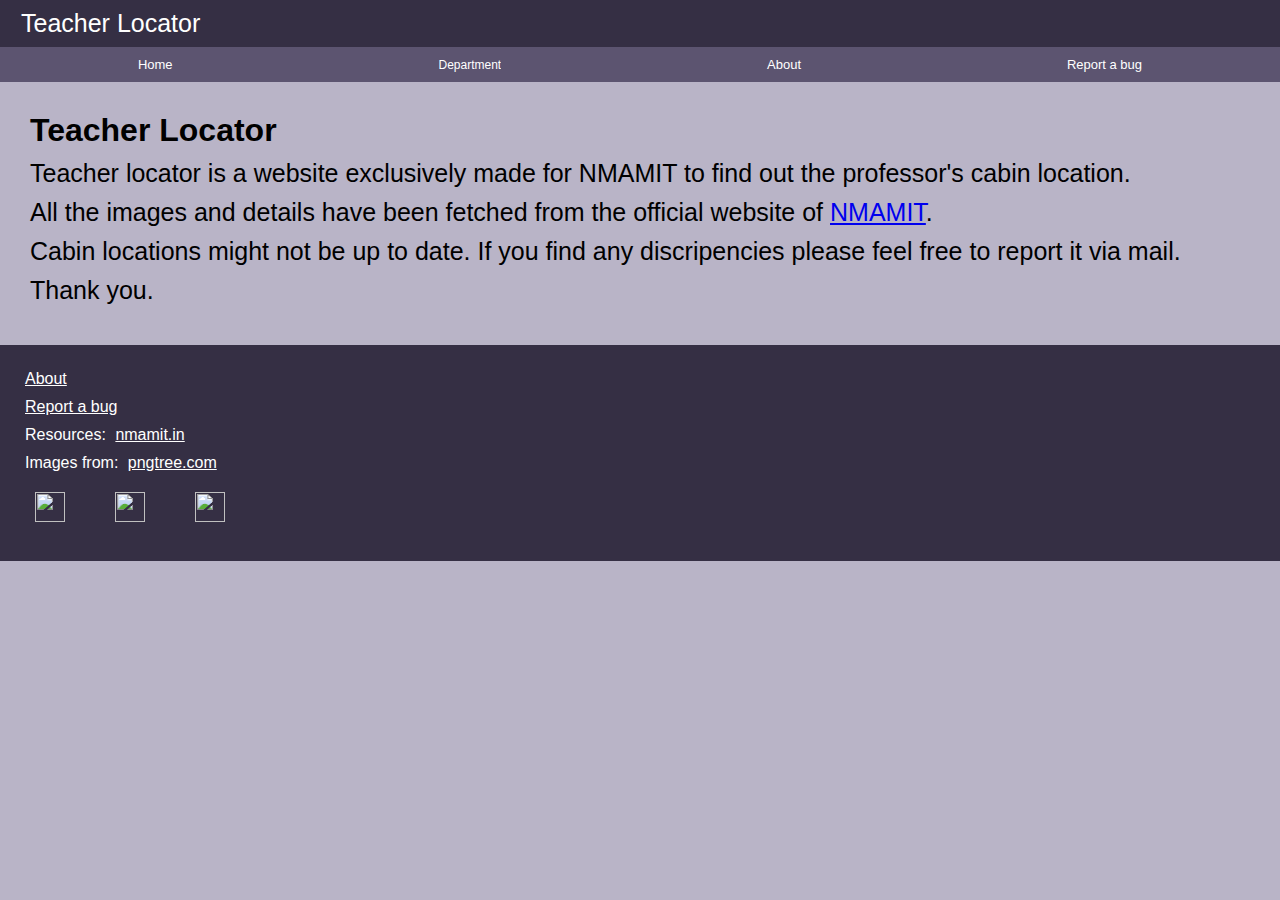
==== about.html @ 5936c3f2 "Added new about page with some changes." ====
<!DOCTYPE html>
<html lang="en">
<head>
    <meta charset="UTF-8">
    <meta name="viewport" content="width=device-width, initial-scale=1.0">
    <link  rel="stylesheet" type="text/css" href="style.css">
    <title>Teacher Locator</title>
</head>
<body>
    <header>
         <a href="index.html">Teacher Locator</a>
    </header>
    <nav class="menu">
    <a href="index.html">Home</a>
        <div class="dropdown">
    <button class="dropbtn">Department 
      <i class="fa fa-caret-down"></i>
    </button>
    <div class="dropdown-content">
      <a href="https://nmamit.nitte.edu.in/department-AI&DS.php">Ai&Ds</a>
      <a href="https://nmamit.nitte.edu.in/department-AI&ML.php">Ai&Ml</a>
      <a href="https://nmamit.nitte.edu.in/department-biotechnology.php">Biotech</a>
      <a href="https://nmamit.nitte.edu.in/department-CCN.php">CC</a>
      <a href="https://nmamit.nitte.edu.in/department-civil.php">Civil</a>
      <a href="https://nmamit.nitte.edu.in/department-computer-science.php">CS</a>
      <a href="https://nmamit.nitte.edu.in/department-electrical-electronics.php">EnE</a>
      <a href="https://nmamit.nitte.edu.in/department-electronics-communication.php">EnC</a>
      <a href="https://nmamit.nitte.edu.in/department-information-science.php">IS</a>
      <a href="https://nmamit.nitte.edu.in/department-mechanical.php">Mech</a>
      <a href="https://nmamit.nitte.edu.in/department-robotics.php">R&Ai</a>
      <a href="https://nmamit.nitte.edu.in/physics.php">Physics</a>
       <a href="https://nmamit.nitte.edu.in/Chemistry.php">Chemistry</a>
      <a href="https://nmamit.nitte.edu.in/mathematics.php">Maths</a>
      <a href="https://nmamit.nitte.edu.in/humanities.php">Humanities</a>
    </div>
  </div>
        <a href="about.html">About</a>
        <a href="mailto:bhavyanayak832@gmail.com">Report a bug</a>
    </nav>
<main class="aboutMain">
<h1>Teacher Locator</h1>
<p>Teacher locator is a website exclusively made for NMAMIT to find out the professor's cabin location.</p>
<p>All the images and details have been fetched from the official website of <a href="https://nmamit.nitte.edu.in">NMAMIT</a>.</p>
<p>Cabin locations might not be up to date. If you find any discripencies please feel free to report it via mail.</p>
<p>Thank you.</p>
</main>
<footer>
        <a href="about.html">About</a>
        <a href="mailto:bhavyanayak832@gmail.com">Report a bug</a>
    <p>Resources: <a href="https://nmamit.nitte.edu.in">nmamit.in</a></p>
    <p>Images from: <a href="https://pngtree.com">pngtree.com</a></p>
    <nav class="fnav">
      <a href="#"><img src="gmailN.png"></a>
      <a href="#"><img src="instagramN.png"></a>
      <a href="#"><img src="linkedinN.png"></a>
    </nav>
  </footer>
</body>
</html>
---- style.css ----
*
{
   padding: 0px;
   margin: 0px;
}

body
{
   font-family: 'Gill Sans', 'Gill Sans MT', Calibri, 
   'Trebuchet MS', sans-serif;
   background-color: #B9B4C7;
}

header
{
   background-color: #352F44;
   font-size: 25px;
   display: flex;
   flex-direction: row;
   padding: 9px;
   align-items: center;
}
header a
{
   text-decoration: none;
   color: white;
}
.menu
{
   display: flex;
   flex-direction: row;
   justify-content: space-around;
   align-items: center;
   font-size: 13px;
   padding: 5px;
   background-color: #5C5470;
   color: white;
   overflow: hidden;
   height: 25px;
}
.menu a
{
  text-decoration: none;
  color: white;
  display: block;
}

.searchBar
{
   margin:20px;
   display: flex;
   justify-content: center;
   align-items: center;
}


.searchBar a{
    color: black;
    display: block;
    text-align: center;
}
input{
font-size: 10px;
padding: 5px;
border-radius: 12px;
}
button{
    padding: 5px;
    margin-left: 10px;
    border: none;
    font-size: 10px;
     cursor: pointer;
     transition: background-color 0.3s ease;
}
button:hover{
   background-color: #B9B4C7;
}

/* CSS for the loading spinner */
.button-loader {
  position: relative;
  overflow: hidden;
}

.button-loader:after {
  content: "";
  position: absolute;
  top: 50%;
  left: 50%;
  width: 24px;
  height: 24px;
  margin: -12px 0 0 -12px;
  border: 4px solid #fff;
  border-top: 4px solid #3498db;
  border-radius: 50%;
  animation: spin 1s linear infinite;
  box-sizing: border-box;
  transform-origin: 50% 50%;
}

@keyframes spin {
  0% { 
    transform: rotate(0deg); 
  }
  100% { 
    transform: rotate(360deg); 
  }
}

.dept
{
   display: flex;
   flex-direction: row;
   flex-wrap: wrap;
   padding: 10px;
   margin: 5px 0px 0px 0px;
   justify-content: center;
   align-items: center;
   text-align: center;
   
}
.dept1
{
   display: flex;
   flex-direction: column;
   flex-wrap: wrap;
   padding: 10px;
   margin: 10px;
   background-color: #ebe0e0;
   justify-content: center;
   align-items: center;
   text-align: center;
   font-size: 13px;
   width: 300px;
}

.dept1 p{
   margin: 10px;
}
.error
{
    font-size: 13px;
    text-align: center;
    /* height: 150px; */
    width: 150px;
   margin: auto;
}

.container
{
    display: flex;
    flex-direction: column;
    justify-content: center;
    align-items: center;
    font-size: 13px;
    text-align: center;
    margin: 30px;
    padding: 10px;
    background-color: #FAF0E6;
    min-width: 150px;
}

.container p
{
    margin: 8px;
   width: 150px;
}

.container img{
    border-radius: 50%;
    object-fit: cover;
    height: 100px;
    width: 100px;
}

h4{
   margin-top: 10px;
}
.movingDiv
{
   display: flex;
   flex-direction: column;
   justify-content: center;
   align-items: center;
}

footer
{
   background-color: #352F44;
   display: flex;
   flex-direction: column;
   padding: 20px;
   color: white;
}

footer a, footer p
{
   margin: 5px;
   color: white;
}

.fnav
{
   display: flex;
   justify-content: space-between;
   padding: 10px;
}
.fnav img
{
   height: 30px;
   width: 30px;
}
.fnav a
{
   transition: transform 0.5s;
}
.fnav a:hover
{
   transform: scale(1.5);
}

.imgfix
{
   border-radius: 50%;
    object-fit: cover;
    height: 100px;
    width: 100px;
}



.dropdown
{
   overflow: hidden;
}

.dropdown .dropbtn {
  font-size: 12px;  
  border: none;
  outline: none;
  color: white;
  background-color: inherit;
  margin: 0;
  padding: 11px 0px;
 
}
.dropdown-content {
  display: none;
  position: absolute;
  background-color: #f9f9f9;
  box-shadow: 0px 8px 16px 0px rgba(0,0,0,0.2);
  z-index: 1;
}

.dropdown-content a {
  color: black;
  padding: 10px;
  text-decoration: none;
  display: block;
  text-align: left;
  width: 46px;
  margin: 3px;
}

.dropdown-content a:hover {
  background-color: #ddd;
}

.dropdown:hover .dropdown-content {
  display: flex;
  flex-direction: row;
  flex-wrap: wrap;
  max-width: 180px;
}

.aboutMain
{
   padding: 30px;
   color: black;
}

.aboutMain p
{
   margin: 10px 0px;
   font-size: 14px;
}

@media only screen and (min-width: 400px)
{
   .fnav
   {
      width: 200px;
   }
   .movingDiv
   {
      flex-direction: row;
      flex-wrap: wrap;
   }
   .container
   {
      min-width: 200px;
   }
   input
   {
      font-size: 13px;
   }
   button
   {
      font-size: 13px;
   }
   .aboutMain p
   {
   font-size: 25px;
   }
   header
  {
   padding: 9px 21px;
  }
}

/* header styles */
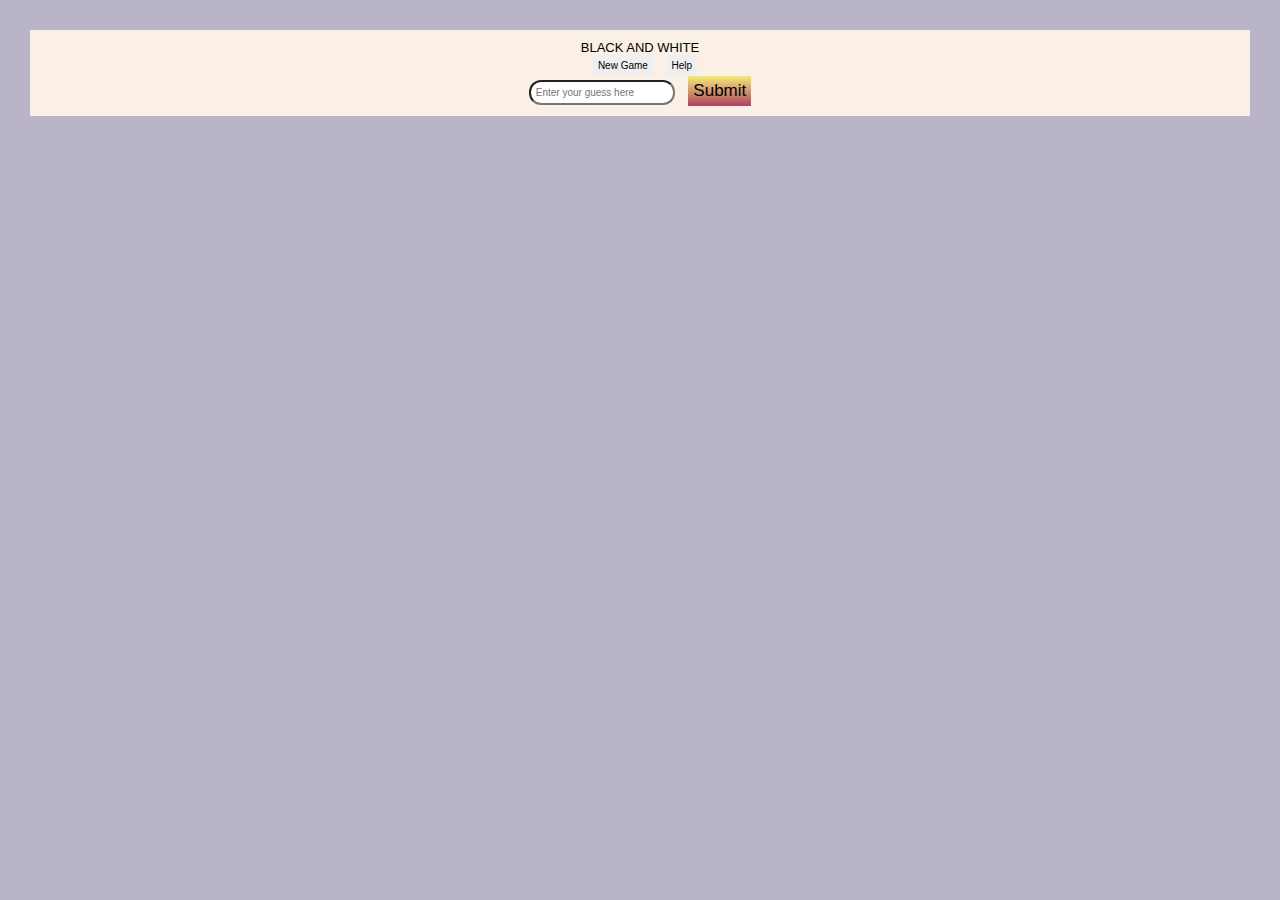
==== commit 19337ad0: "Back to old index.html" ====
--- a/about.html
+++ b/about.html
@@ -3,58 +3,40 @@
 <head>
     <meta charset="UTF-8">
     <meta name="viewport" content="width=device-width, initial-scale=1.0">
-    <link  rel="stylesheet" type="text/css" href="style.css">
-    <title>Teacher Locator</title>
+    <title>Word Game</title>
+    <link rel="stylesheet" href="style.css">
 </head>
 <body>
-    <header>
-         <a href="index.html">Teacher Locator</a>
-    </header>
-    <nav class="menu">
-    <a href="index.html">Home</a>
-        <div class="dropdown">
-    <button class="dropbtn">Department 
-      <i class="fa fa-caret-down"></i>
-    </button>
-    <div class="dropdown-content">
-      <a href="https://nmamit.nitte.edu.in/department-AI&DS.php">Ai&Ds</a>
-      <a href="https://nmamit.nitte.edu.in/department-AI&ML.php">Ai&Ml</a>
-      <a href="https://nmamit.nitte.edu.in/department-biotechnology.php">Biotech</a>
-      <a href="https://nmamit.nitte.edu.in/department-CCN.php">CC</a>
-      <a href="https://nmamit.nitte.edu.in/department-civil.php">Civil</a>
-      <a href="https://nmamit.nitte.edu.in/department-computer-science.php">CS</a>
-      <a href="https://nmamit.nitte.edu.in/department-electrical-electronics.php">EnE</a>
-      <a href="https://nmamit.nitte.edu.in/department-electronics-communication.php">EnC</a>
-      <a href="https://nmamit.nitte.edu.in/department-information-science.php">IS</a>
-      <a href="https://nmamit.nitte.edu.in/department-mechanical.php">Mech</a>
-      <a href="https://nmamit.nitte.edu.in/department-robotics.php">R&Ai</a>
-      <a href="https://nmamit.nitte.edu.in/physics.php">Physics</a>
-       <a href="https://nmamit.nitte.edu.in/Chemistry.php">Chemistry</a>
-      <a href="https://nmamit.nitte.edu.in/mathematics.php">Maths</a>
-      <a href="https://nmamit.nitte.edu.in/humanities.php">Humanities</a>
+<main>
+<div class="container">
+    <div class="heading">
+    <p>BLACK AND WHITE</p>
     </div>
-  </div>
-        <a href="about.html">About</a>
-        <a href="mailto:bhavyanayak832@gmail.com">Report a bug</a>
-    </nav>
-<main class="aboutMain">
-<h1>Teacher Locator</h1>
-<p>Teacher locator is a website exclusively made for NMAMIT to find out the professor's cabin location.</p>
-<p>All the images and details have been fetched from the official website of <a href="https://nmamit.nitte.edu.in">NMAMIT</a>.</p>
-<p>Cabin locations might not be up to date. If you find any discripencies please feel free to report it via mail.</p>
-<p>Thank you.</p>
+    <div class="header">
+    <button class="mainButton" id="newgame" type="button" value="New Game">New Game</button>
+    <button class="mainButton" id="help" type="button" value="Help">Help</button>
+    </div>
+    <div class="playarea" id="playarea">
+    <form id="frm">
+        <p id="msg"></p>
+        <div class="inputarea" id="inputarea">
+        <input type="text" id="input" placeholder="Enter your guess here">
+        <button id="subButton" type="submit" value="Submit">Submit</button>
+        </div>
+    </form>
+    </div>
+    <div id="helpinfo">
+    <h1>How to play:</h1>
+    <p>1. A random word 4 letter word will be generated. You have to guess the word using the hints given.</p>
+    <p>2. Start off with a vague guess. It can be any four lettered English word.</p>
+    <p>3. If your guess is correct, well, congrats! That's rear!</p>
+    <p>If your guess contains a matching letter with a matching position, it is a WHITE letter.</p>
+    <p>If your guess contains a matching letter but with an incorrect position, it is a BLACK letter.</p>
+    <p>Using the number of WHITE and BLACK letters, improve your guess and find the right word with as many lesser guesses as possible!</p>
+    <button id="back">Back</button>
+    </div>
+</div>
 </main>
-<footer>
-        <a href="about.html">About</a>
-        <a href="mailto:bhavyanayak832@gmail.com">Report a bug</a>
-    <p>Resources: <a href="https://nmamit.nitte.edu.in">nmamit.in</a></p>
-    <p>Images from: <a href="https://pngtree.com">pngtree.com</a></p>
-    <nav class="fnav">
-      <a href="#"><img src="gmailN.png"></a>
-      <a href="#"><img src="instagramN.png"></a>
-      <a href="#"><img src="linkedinN.png"></a>
-    </nav>
-  </footer>
+<script src="script.js?v=2.0"></script>
 </body>
 </html>
-
--- a/style.css
+++ b/style.css
@@ -160,6 +160,7 @@
     min-width: 150px;
 }
 
+<<<<<<< HEAD
 .container p
 {
     margin: 8px;
@@ -288,9 +289,75 @@
 @media only screen and (min-width: 400px)
 {
    .fnav
+=======
+    .inputarea input
+    {
+        margin-right: 10px;
+        font-size: 17px;
+        background-color: #f3ec78;
+    }
+    .inputarea button
+    {
+        font-size: 17px;
+        background-image: linear-gradient( #f3ec78, #af4261);
+    }
+    #helpinfo
+    {
+        border: 2px solid white;
+        color: peachpuff;
+        padding: 2px 20px 20px 20px;
+        font-size: 12px;
+        background-color: rgb(48, 47, 47);
+        display: none;
+    }
+    #back{
+        float: right;
+         background-image: linear-gradient( #f3ec78, #af4261);
+    }
+    @media only screen and (max-width: 550px)
+    {
+       body
+     {
+      background-color: black;
+     }
+        .container{
+         min-height: 350px;
+         width: 100%;
+         border: none;
+        }
+    .playarea
+    {
+        padding: 12px;
+    }
+    .heading p{
+        margin: 5px;
+        font-size: 22px;
+        text-align: center;
+    }
+    .inputarea input
+    {
+        margin-right: 5px;
+        font-size: 12px;
+    }
+    .inputarea button
+    {
+        font-size: 12px;
+    }
+    .helpinfo
+    {
+        padding: 2px 10px 10px 10px;
+        font-size: 8px;
+    }
+    #msg
+    {
+        font-size: 12px;
+    }
+    .mainButton
+>>>>>>> 27a6bb4d1729f37ede12f88e5fe9b96519ea7163
    {
       width: 200px;
    }
+<<<<<<< HEAD
    .movingDiv
    {
       flex-direction: row;
@@ -319,3 +386,12 @@
 }
 
 /* header styles */
+=======
+   main
+    {
+        max-height: 100vh;
+        height: 100%;
+        width: 100%;
+    }
+    }
+>>>>>>> 27a6bb4d1729f37ede12f88e5fe9b96519ea7163
